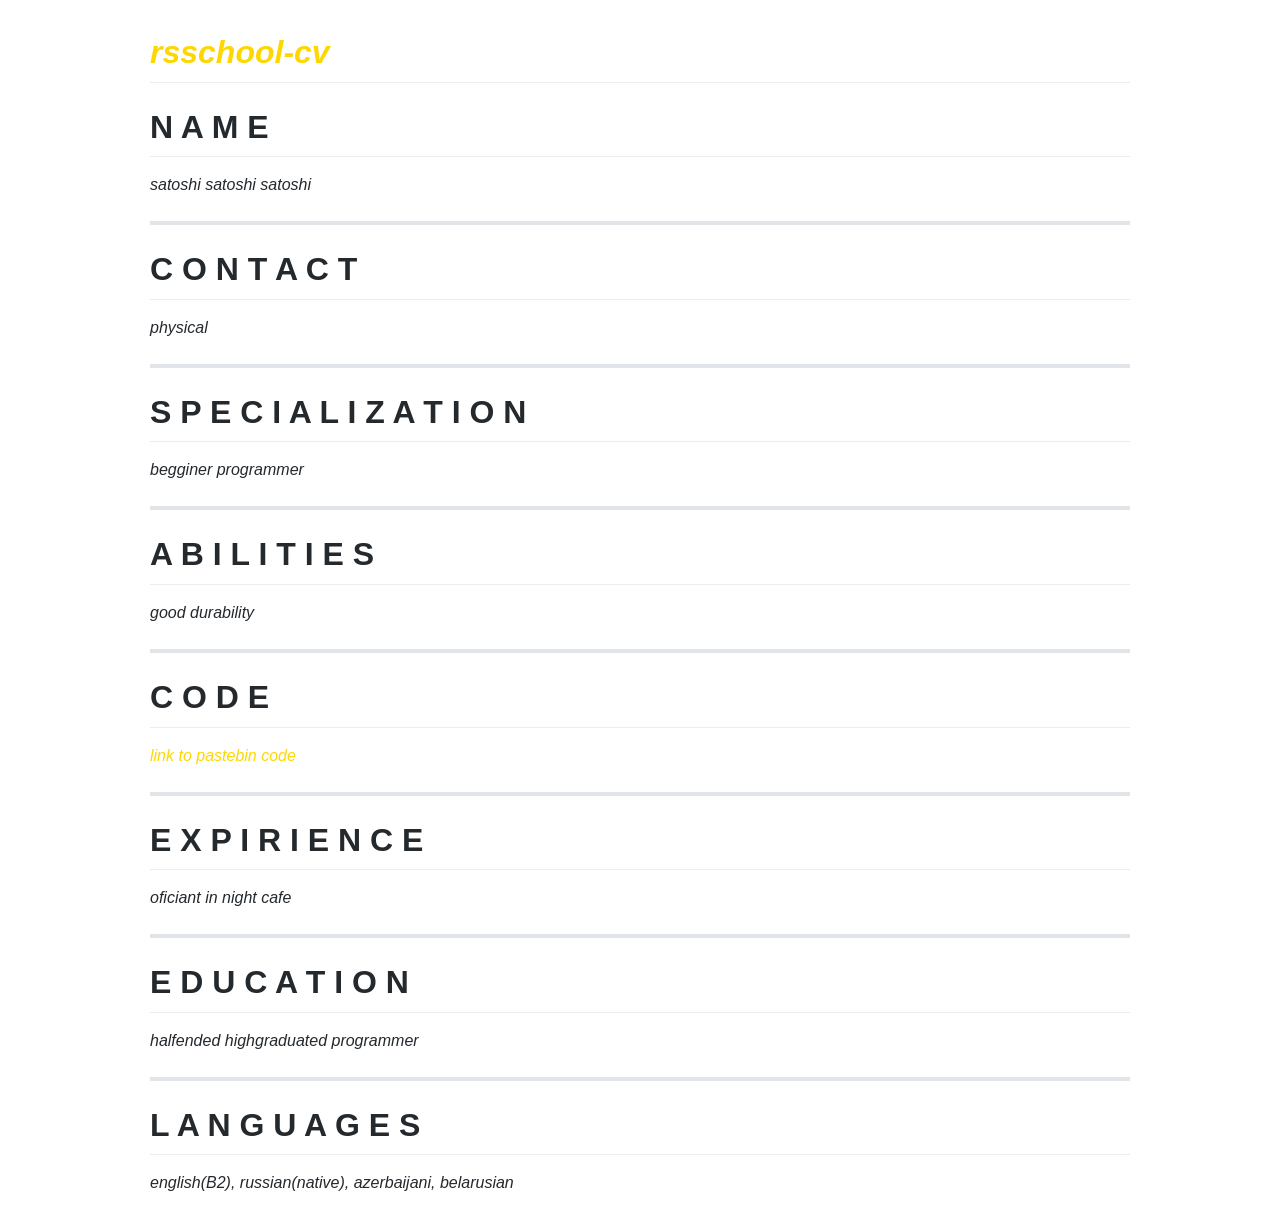
==== index.html @ 760aaad1 "fix: feat:" ====
<!DOCTYPE html>
<html>
<head>
  <link rel="stylesheet" href="./style.css">
  <title>Document</title>
</head>
<body>
<div class="container-lg px-3 my-5 markdown-body">
  
  <h1><i><a href="https://satoshi15122021.github.io/rsschool-cv/" >rsschool-cv</a></i></h1>



   
    <h1>N A M E</h1>
      <em>satoshi satoshi satoshi</em>
        <hr>
      </hr>
    <h1>C O N T A C T</h1>
      <em>physical</em>
        <hr></h4>
    <h1>S P E C I A L I Z A T I O N</h1>
    <em>begginer programmer</em>
        <hr></h4>
    <h1>A B I L I T I E S</h1>
    <em>good durability</em>
    <hr></hr>
    <h1>C O D E</h1>
    <em><a href="https://pastebin.com/Nk0TttK6">link to pastebin code</a></em>
    <hr></hr>
    <h1>E X P I R I E N C E</h1>
    <em>oficiant in night cafe</em>
    <hr></hr>   
    <h1>E D U C A T I O N</h1>
    <em>halfended highgraduated programmer</em>
    <hr></hr>    
    <h1>L A N G U A G E S</h1>
    <em>english(B2), russian(native), azerbaijani, belarusian</em>
 
 </div>
</body>
</html>
---- style.css ----
.markdown-body hr {
    height: 0.25em;
    padding: 0;
    margin: 24px 0;
    background-color: #e1e4e8;
    border: 0;
}
.markdown-body h1 {
    padding-bottom: 0.3em;
    font-size: 2em;
    border-bottom: 1px solid #eaecef;
}
.markdown-body h1, .markdown-body h2, .markdown-body h3, .markdown-body h4, .markdown-body h5, .markdown-body h6 {
    margin-top: 24px;
    margin-bottom: 16px;
    font-weight: 600;
    line-height: 1.25;
}
.markdown-body{
    font-family: -apple-system,BlinkMacSystemFont,"Segoe UI",Helvetica,Arial,sans-serif,"Apple Color Emoji","Segoe UI Emoji","Segoe UI Symbol";
    font-size: 16px;
    line-height: 1.5;
    word-wrap: break-word;
}
.my-5{
    margin-top: 32px !important;
    margin-bottom: 32px !important;
}
.container-lg{
    max-width: 1012px;
    margin-right: auto;
    margin-left: auto;
}
.px-3{
    padding-right: 16px !important;
    padding-left: 16px !important;
}
* {
    box-sizing: border-box;
}
html, body {
    font-family:-apple-system,BlinkMacSystemFont,"Segoe UI",Helvetica,Arial,sans-serif,"Apple Color Emoji","Segoe UI Emoji","Segoe UI Symbol";
    font-size: 14px;
    line-height: 1.5;
    color: #24292e;
    margin: 0;
    padding: 0;
}
table {
    border-collapse: collapse;
}
table.border td, table.border th {
    padding: 5px;
    border: 1px solid #c0c0c0;
}
table.border th {
    background: #e0e0e0;
}
a {
    color: gold;
    text-decoration: none;
}
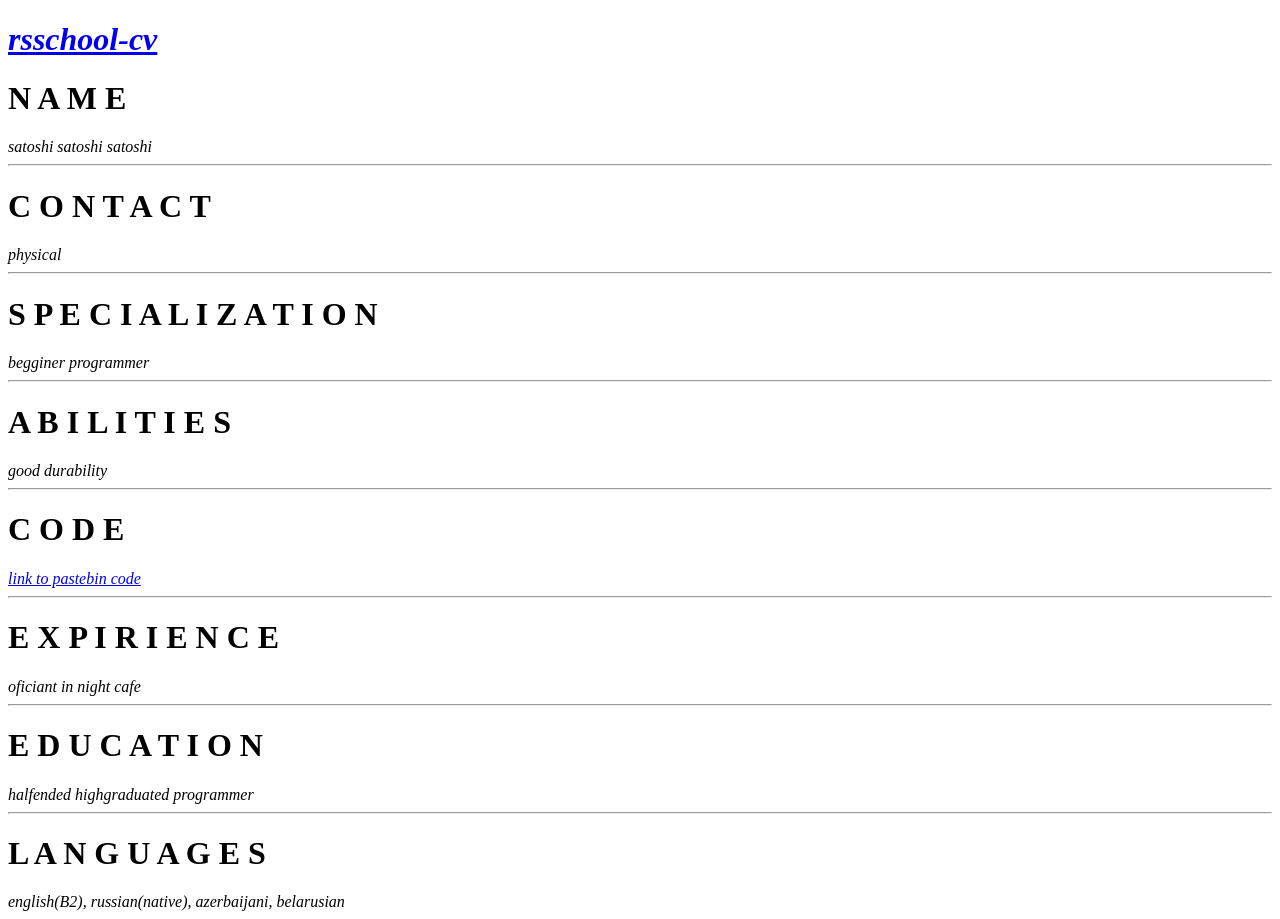
==== commit 84ce9169: "fix:" ====
--- a/index.html
+++ b/index.html
@@ -1,7 +1,7 @@
 <!DOCTYPE html>
 <html>
 <head>
-  <link rel="stylesheet" href="./style.css">
+  <link rel="stylesheet" href="https://raw.githubusercontent.com/satoshi15122021/rsschool-cv/rsschool-cv-html/style.css">
   <title>Document</title>
 </head>
 <body>
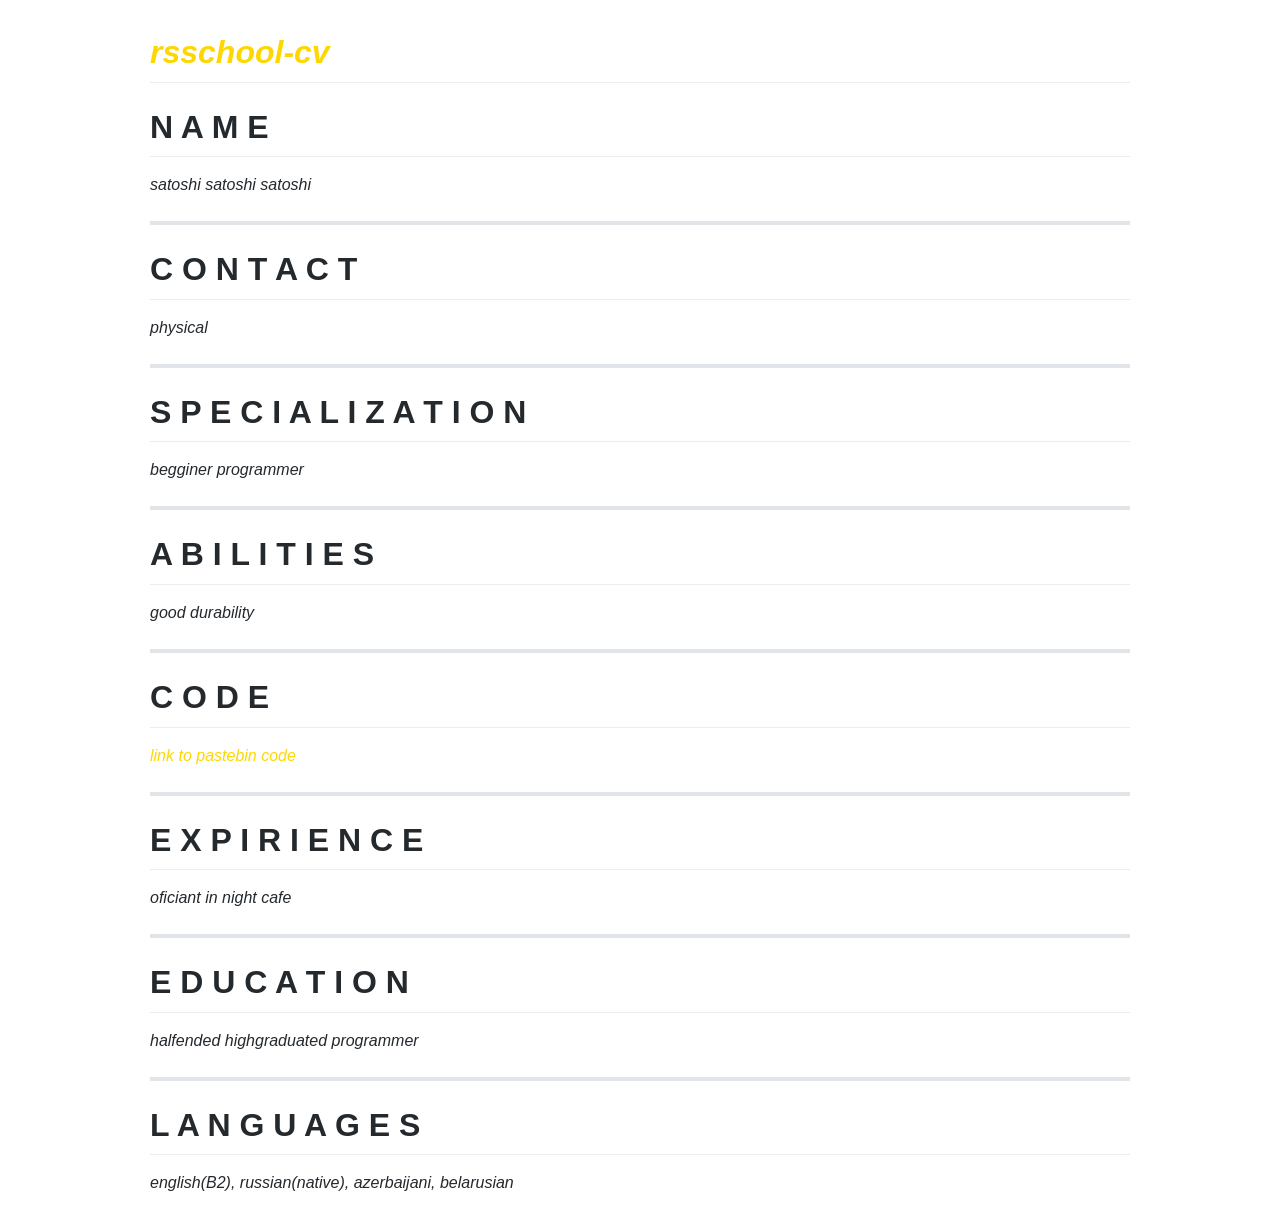
==== commit 13b2db89: "fix: index.html" ====
--- a/index.html
+++ b/index.html
@@ -1,7 +1,7 @@
 <!DOCTYPE html>
 <html>
 <head>
-  <link rel="stylesheet" href="https://raw.githubusercontent.com/satoshi15122021/rsschool-cv/rsschool-cv-html/style.css">
+  <link rel="stylesheet" href="/style.css">
   <title>Document</title>
 </head>
 <body>
--- a/style.css
+++ b/style.css
@@ -0,0 +1,65 @@
+
+.markdown-body hr {
+    height: 0.25em;
+    padding: 0;
+    margin: 24px 0;
+    background-color: #e1e4e8;
+    border: 0;
+}
+.markdown-body h1 {
+    padding-bottom: 0.3em;
+    font-size: 2em;
+    border-bottom: 1px solid #eaecef;
+}
+.markdown-body h1, .markdown-body h2, .markdown-body h3, .markdown-body h4, .markdown-body h5, .markdown-body h6 {
+    margin-top: 24px;
+    margin-bottom: 16px;
+    font-weight: 600;
+    line-height: 1.25;
+}
+.markdown-body{
+    font-family: -apple-system,BlinkMacSystemFont,"Segoe UI",Helvetica,Arial,sans-serif,"Apple Color Emoji","Segoe UI Emoji","Segoe UI Symbol";
+    font-size: 16px;
+    line-height: 1.5;
+    word-wrap: break-word;
+}
+.my-5{
+    margin-top: 32px !important;
+    margin-bottom: 32px !important;
+}
+.container-lg{
+    max-width: 1012px;
+    margin-right: auto;
+    margin-left: auto;
+}
+.px-3{
+    padding-right: 16px !important;
+    padding-left: 16px !important;
+}
+* {
+    box-sizing: border-box;
+}
+html, body {
+    font-family:-apple-system,BlinkMacSystemFont,"Segoe UI",Helvetica,Arial,sans-serif,"Apple Color Emoji","Segoe UI Emoji","Segoe UI Symbol";
+    font-size: 14px;
+    line-height: 1.5;
+    color: #24292e;
+    margin: 0;
+    padding: 0;
+}
+table {
+    border-collapse: collapse;
+}
+table.border td, table.border th {
+    padding: 5px;
+    border: 1px solid #c0c0c0;
+}
+table.border th {
+    background: #e0e0e0;
+}
+a {
+    color: gold;
+    text-decoration: none;
+}
+
+    
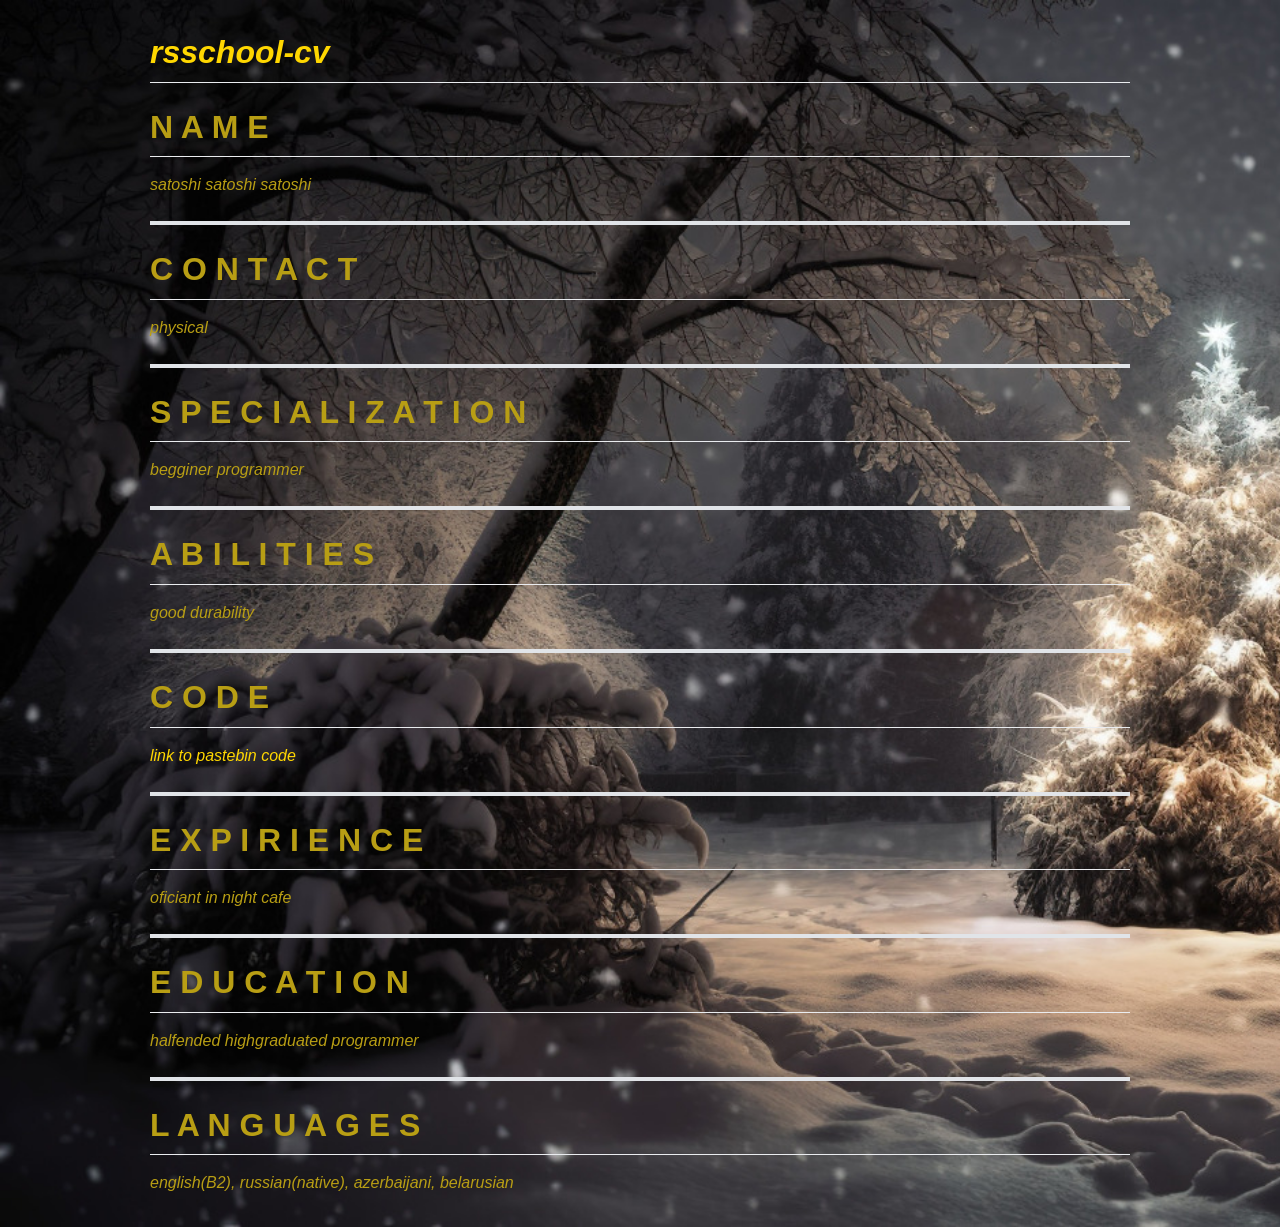
==== commit b6b219fa: "feat:" ====
--- a/index.html
+++ b/index.html
@@ -5,6 +5,7 @@
   <title>Document</title>
 </head>
 <body>
+  
 <div class="container-lg px-3 my-5 markdown-body">
   
   <h1><i><a href="https://satoshi15122021.github.io/rsschool-cv/" >rsschool-cv</a></i></h1>
--- a/style.css
+++ b/style.css
@@ -1,4 +1,9 @@
 
+body {
+    background-image: url('images/chrismasback.jpg'); /* Замените путь-к-изображению.jpg на путь к вашему изображению */
+    background-size: cover; /* Масштабирование изображения, чтобы оно занимало всю область фона */
+    background-repeat: no-repeat; /* Запрет повторения изображения */
+  }
 .markdown-body hr {
     height: 0.25em;
     padding: 0;
@@ -43,7 +48,7 @@
     font-family:-apple-system,BlinkMacSystemFont,"Segoe UI",Helvetica,Arial,sans-serif,"Apple Color Emoji","Segoe UI Emoji","Segoe UI Symbol";
     font-size: 14px;
     line-height: 1.5;
-    color: #24292e;
+    color: #b89e14;
     margin: 0;
     padding: 0;
 }
